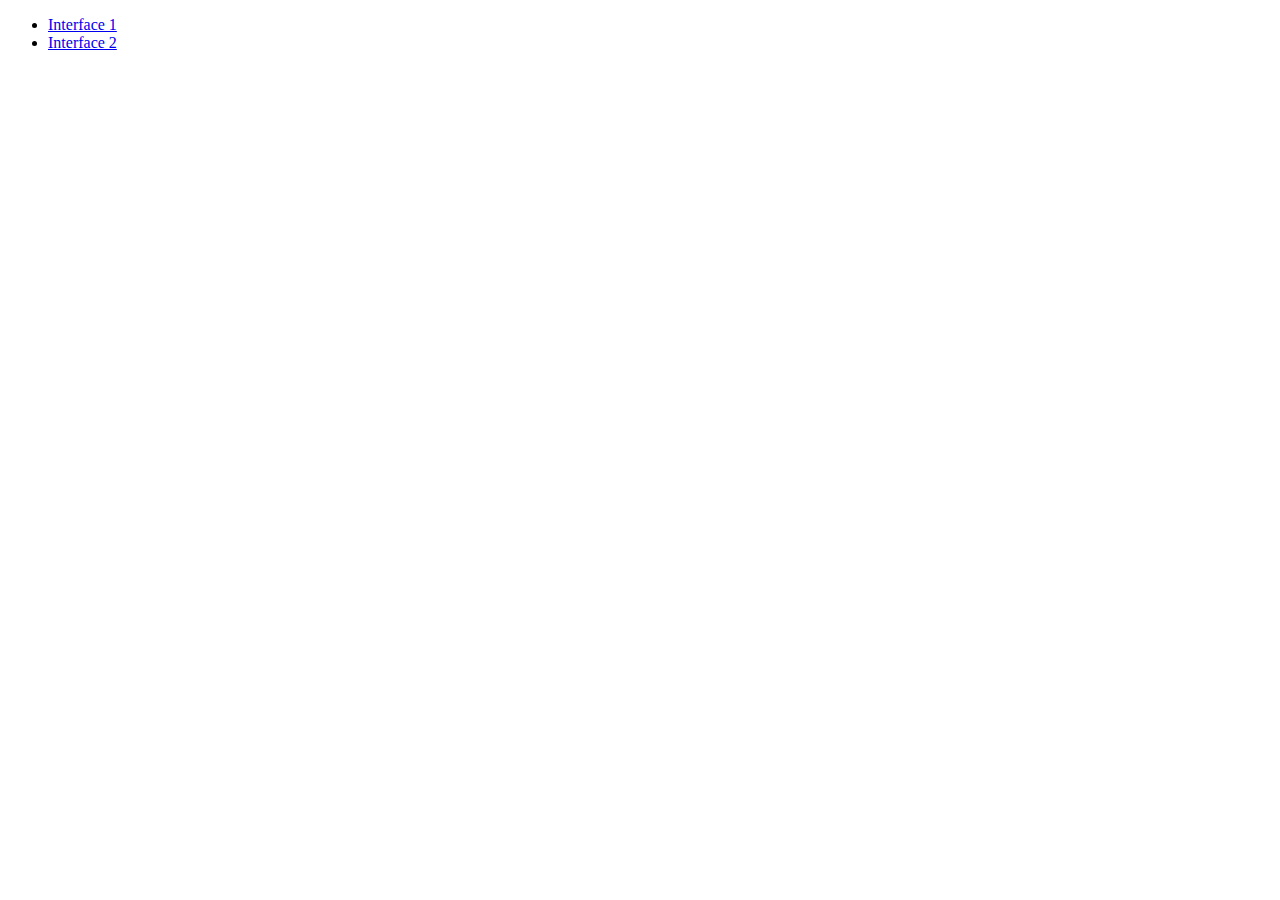
==== index.html @ ce208657 "complete interface 2 styling and add readme info" ====
<!DOCTYPE html>
<html lang="en">
<head>
    <meta charset="UTF-8">
    <meta name="viewport" content="width=device-width, initial-scale=1">
    <title>Title</title>
</head>
<body>

    <main>
        <ul>
            <li>
                <a href="interface1/interface1.html">Interface 1</a>
            </li>
            <li>
                <a href="interface2/interface2.html">Interface 2</a>
            </li>
        </ul>
    </main>

</body>
</html>
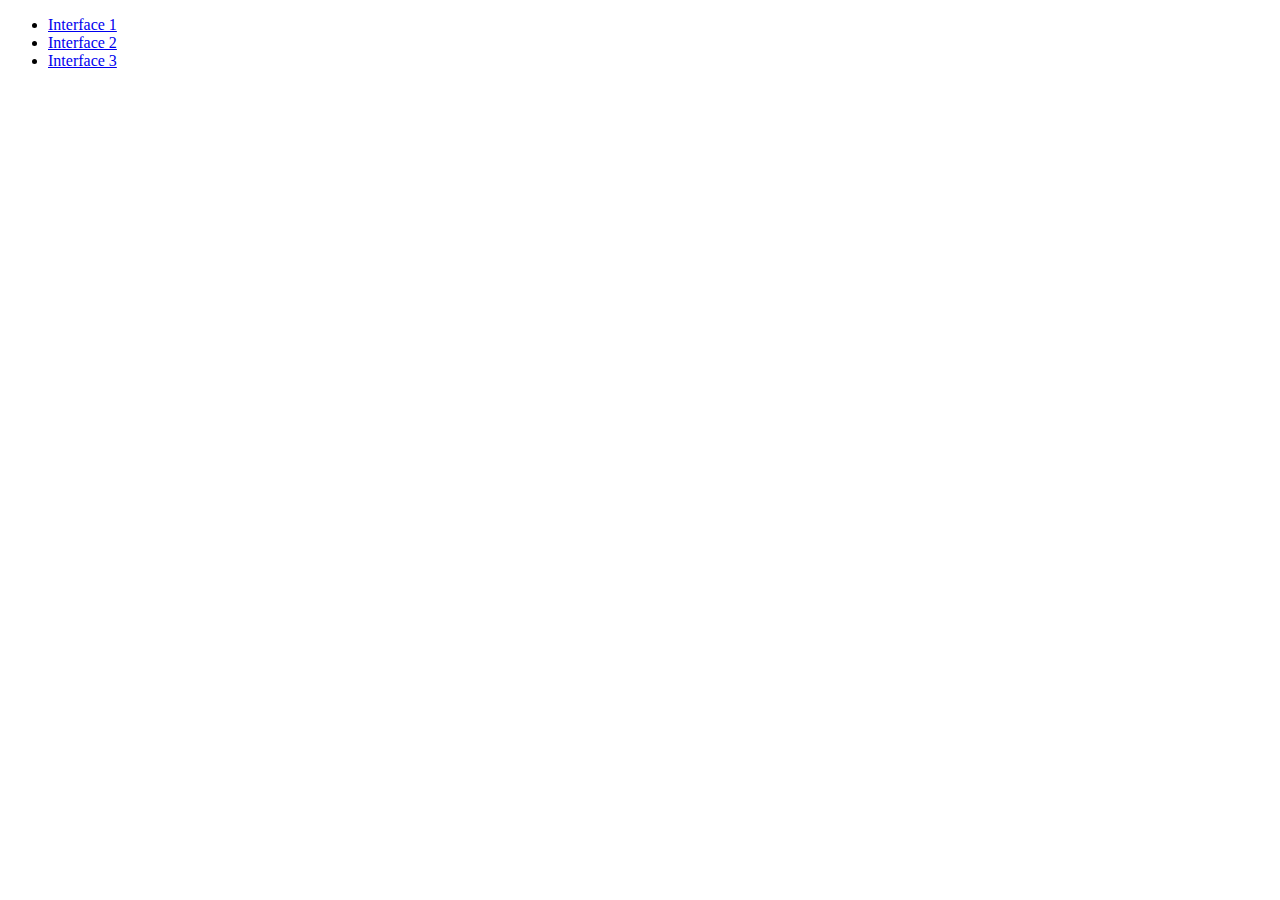
==== commit 4ede80c7: "add third interface" ====
--- a/index.html
+++ b/index.html
@@ -15,6 +15,9 @@
             <li>
                 <a href="interface2/interface2.html">Interface 2</a>
             </li>
+            <li>
+                <a href="interface3/interface3.html">Interface 3</a>
+            </li>
         </ul>
     </main>
 
